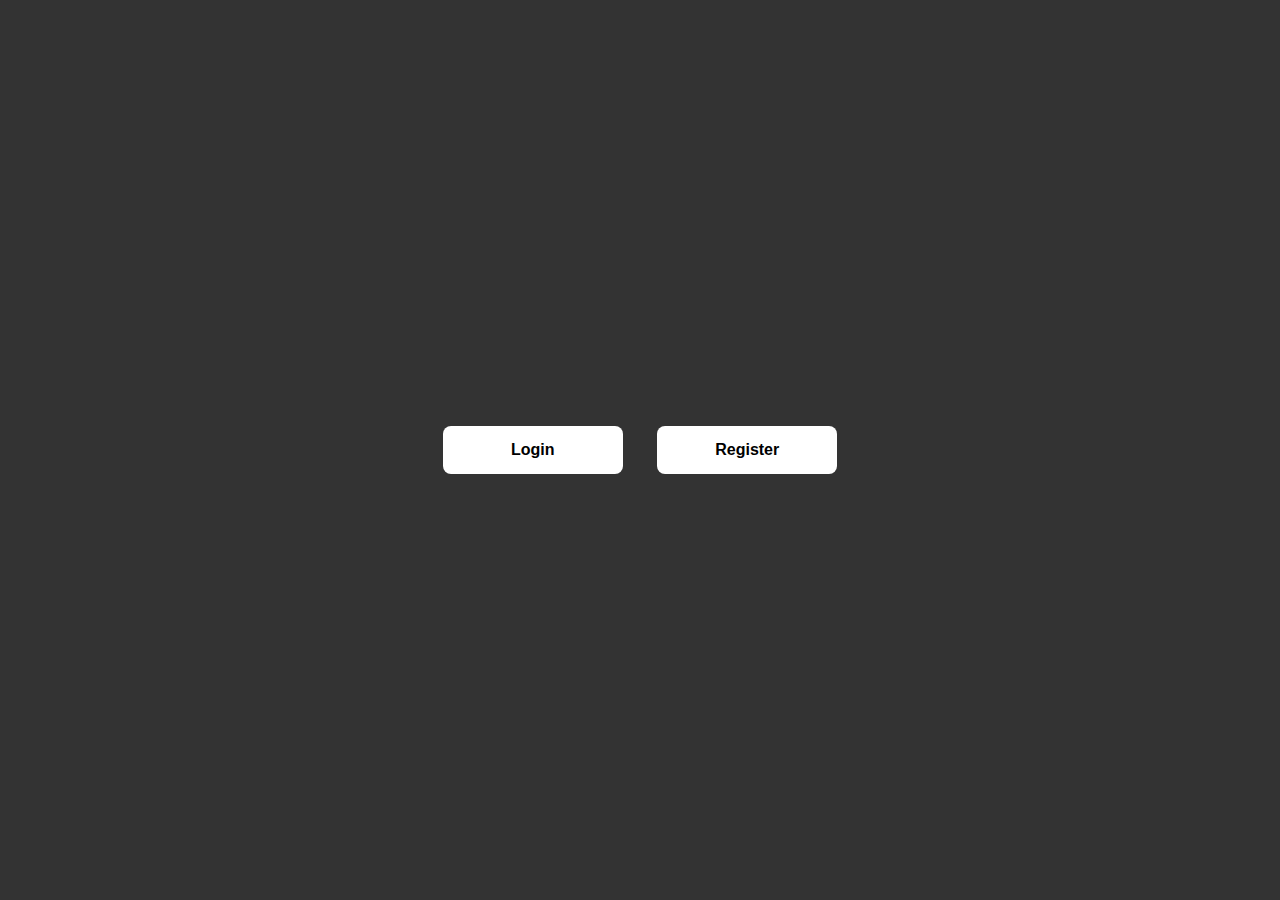
==== src/main/resources/templates/index.html @ 8e18f396 "init commit" ====
<!DOCTYPE html SYSTEM "http://www.thymeleaf.org/dtd/xhtml1-strict-thymeleaf-4.dtd">
<html xmlns="http://www.w3.org/1999/xhtml"
      xmlns:th="http://www.thymeleaf.org">

<head>
    <title>LitBank| Welcome</title>
    <meta http-equiv="Content-Type" content="text/html; charset=UTF-8" />

    <!-- link css -->
    <link rel="stylesheet" type="text/css" media="all"
          href="../static/css/style.css" th:href="@{/css/style.css}" />

</head>
<body>

<!-- background video -->
<div class="video-container">
    <video autoplay muted loop id="welcome-video">
        <source th:src="@{/assets/matrix_bg_full-size.mp4}" type="video/mp4">
    </video>
</div>

<!-- buttons -->
<div class="buttons-container">
    <a th:href="@{/login}" class="btn">Login</a>
    <a th:href="@{/register}" class="btn">Register</a>
</div>

</body>
</html>
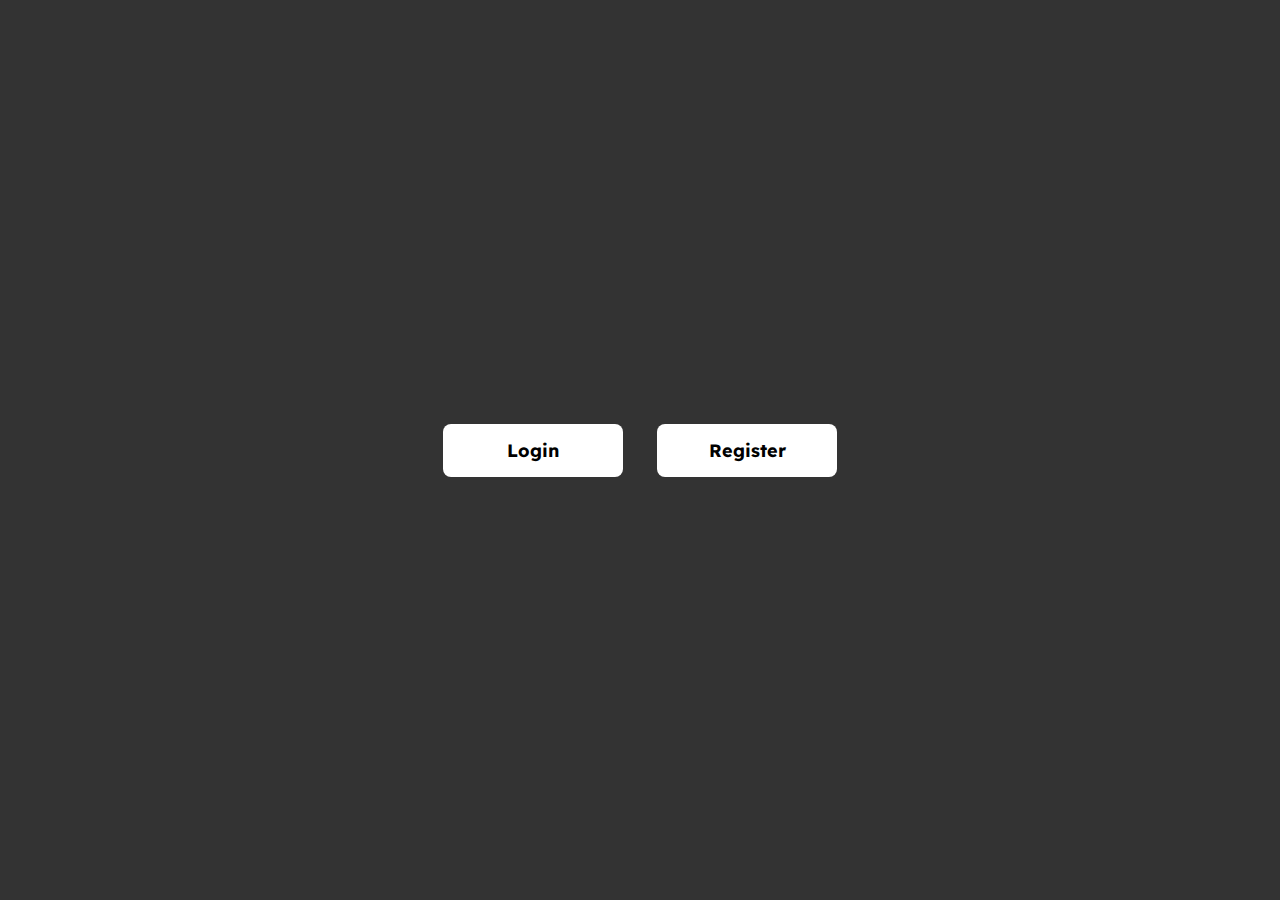
==== commit 8dbc68ce: "Moved all styles into one file" ====
--- a/src/main/resources/templates/index.html
+++ b/src/main/resources/templates/index.html
@@ -3,12 +3,12 @@
       xmlns:th="http://www.thymeleaf.org">
 
 <head>
-    <title>LitBank| Welcome</title>
+    <title>ThyBal |  Welcome</title>
     <meta http-equiv="Content-Type" content="text/html; charset=UTF-8" />
 
     <!-- link css -->
     <link rel="stylesheet" type="text/css" media="all"
-          href="../static/css/style.css" th:href="@{/css/style.css}" />
+          href="../static/css/styles.css" th:href="@{/css/styles.css}" />
 
 </head>
 <body>
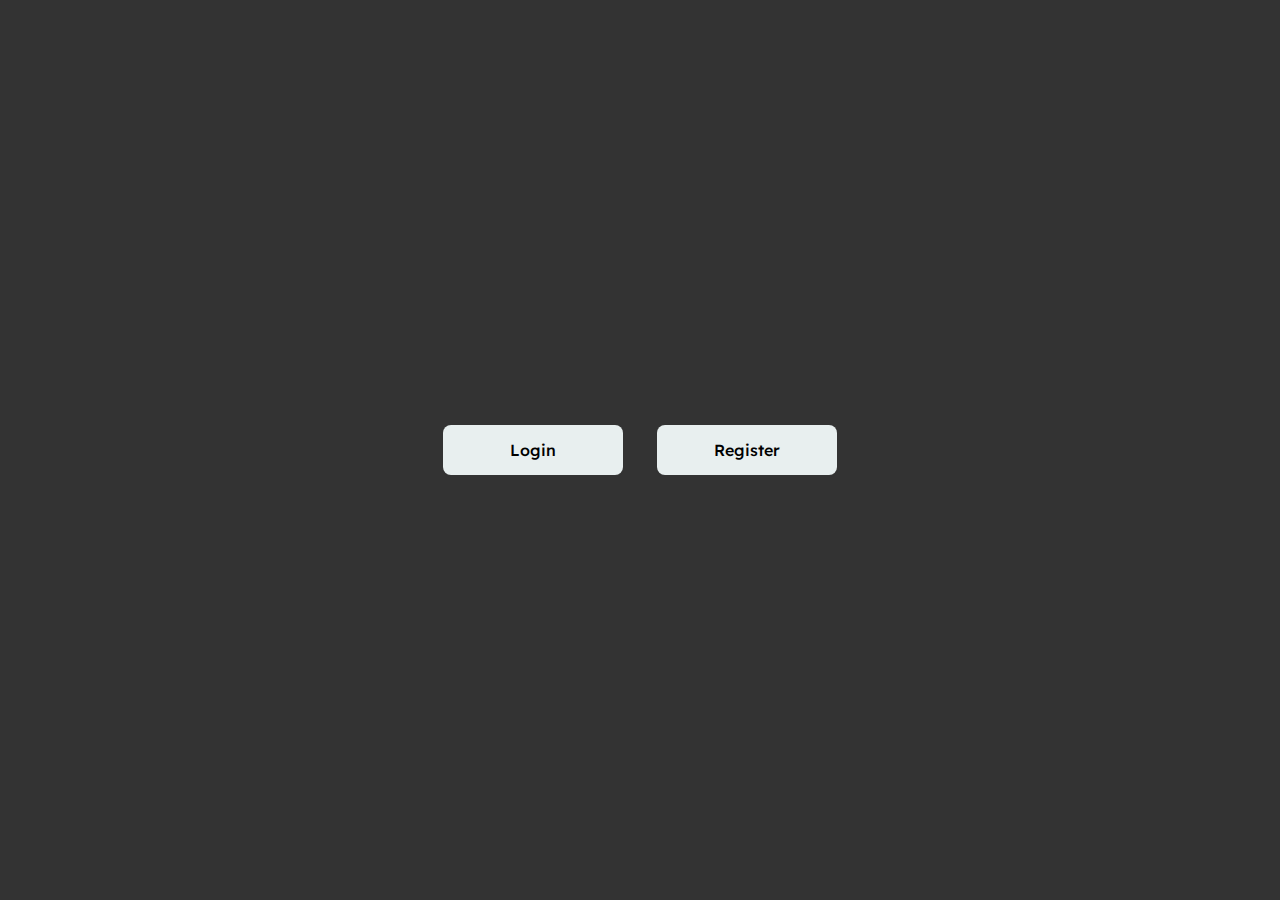
==== commit 5ba8d7bd: "Fixed account page styles. Also optimized css styles, but have broken form alignment" ====
--- a/src/main/resources/templates/index.html
+++ b/src/main/resources/templates/index.html
@@ -10,8 +10,11 @@
     <link rel="stylesheet" type="text/css" media="all"
           href="../static/css/styles.css" th:href="@{/css/styles.css}" />
 
+    <!-- link favicon -->
+    <link rel="icon" type="image/png" th:href="@{/assets/favicon.png}"/>
+
 </head>
-<body>
+<body class="no-scroll">
 
 <!-- background video -->
 <div class="video-container">
@@ -21,9 +24,9 @@
 </div>
 
 <!-- buttons -->
-<div class="buttons-container">
-    <a th:href="@{/login}" class="btn">Login</a>
-    <a th:href="@{/register}" class="btn">Register</a>
+<div class="center-buttons-container">
+    <a th:href="@{/login}" class="a-btn-mid">Login</a>
+    <a th:href="@{/register}" class="a-btn-mid">Register</a>
 </div>
 
 </body>
